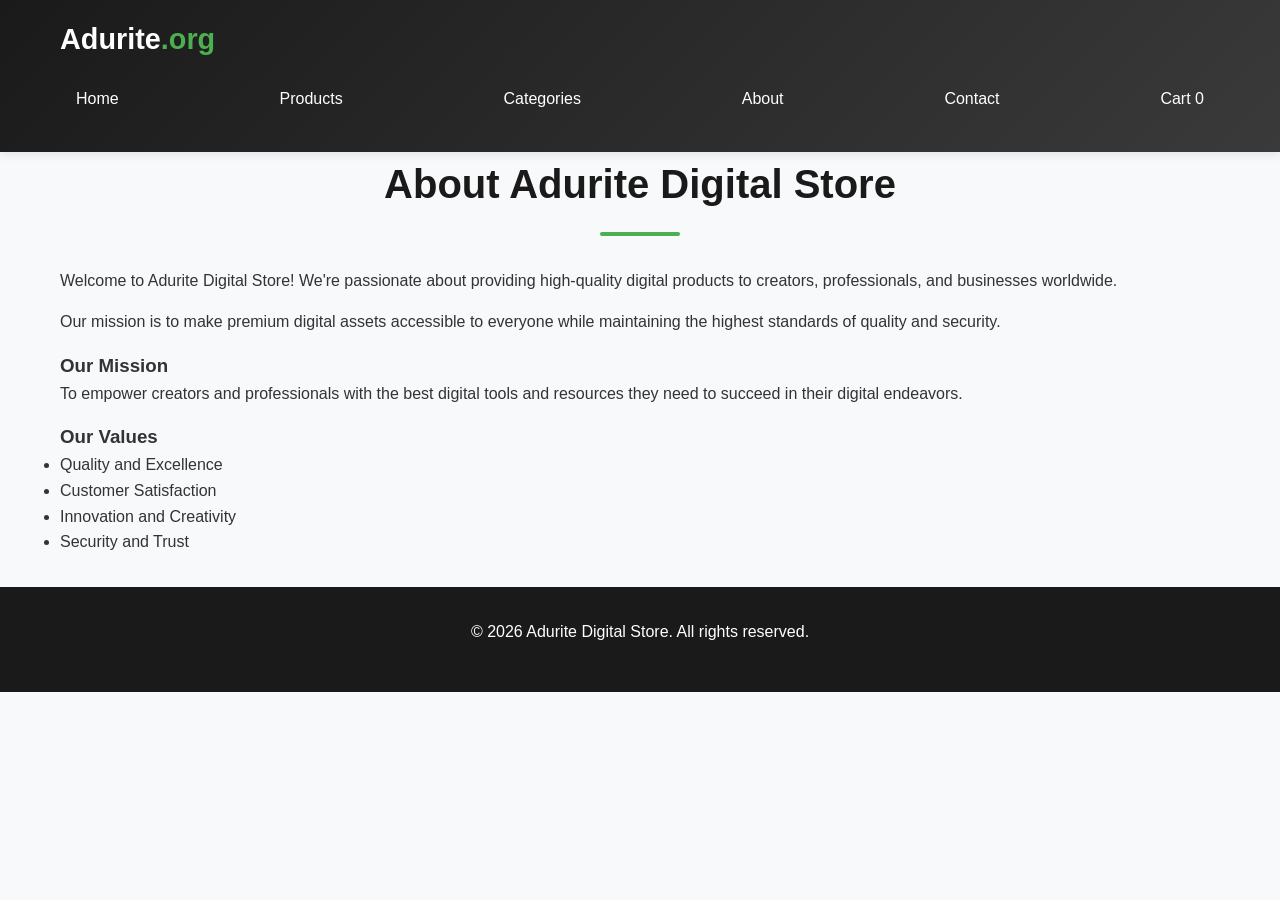
==== about.html @ ef6977ff "Add files via upload" ====
<!DOCTYPE html>
<html lang="en">
<head>
    <meta charset="UTF-8">
    <meta name="viewport" content="width=device-width, initial-scale=1.0">
    <title>About Adurite - Digital Products</title>
    <link rel="stylesheet" href="styles/style.css">
</head>
<body>
    <header class="header">
        <div class="container">
            <div class="logo">
                <h1>Adurite<span>.org</span></h1>
            </div>
            <nav class="nav">
                <a href="index.html">Home</a>
                <a href="index.html#products">Products</a>
                <a href="index.html#categories">Categories</a>
                <a href="about.html">About</a>
                <a href="contact.html">Contact</a>
                <a href="#cart" class="cart-link">
                    <span>Cart</span>
                    <span class="cart-count">0</span>
                </a>
            </nav>
        </div>
    </header>

    <main>
        <section class="about-section">
            <div class="container">
                <h2 class="section-title">About Adurite Digital Store</h2>
                <div class="about-content">
                    <p>Welcome to Adurite Digital Store! We're passionate about providing high-quality digital products to creators, professionals, and businesses worldwide.</p>
                    <p>Our mission is to make premium digital assets accessible to everyone while maintaining the highest standards of quality and security.</p>
                    <div class="mission">
                        <h3>Our Mission</h3>
                        <p>To empower creators and professionals with the best digital tools and resources they need to succeed in their digital endeavors.</p>
                    </div>
                    <div class="values">
                        <h3>Our Values</h3>
                        <ul>
                            <li>Quality and Excellence</li>
                            <li>Customer Satisfaction</li>
                            <li>Innovation and Creativity</li>
                            <li>Security and Trust</li>
                        </ul>
                    </div>
                </div>
            </div>
        </section>
    </main>

    <footer class="footer">
        <div class="container">
            <p>&copy; 2026 Adurite Digital Store. All rights reserved.</p>
        </footer>
    </footer>
</body>
</html>
---- styles/style.css ----
* {
    margin: 0;
    padding: 0;
    box-sizing: border-box;
}

body {
    font-family: 'Segoe UI', Tahoma, Geneva, Verdana, sans-serif;
    line-height: 1.6;
    color: #333;
    background-color: #f8f9fa;
}

.container {
    max-width: 1200px;
    margin: 0 auto;
    padding: 0 20px;
}

/* Header Styles */
.header {
    background: linear-gradient(135deg, #1a1a1a 0%, #3a3a3a 100%);
    color: white;
    padding: 1rem 0;
    position: sticky;
    top: 0;
    z-index: 100;
    box-shadow: 0 2px 10px rgba(0,0,0,0.1);
}

.header .logo h1 {
    font-size: 1.8rem;
    margin-bottom: 0;
}

.header .logo h1 span {
    color: #4CAF50;
}

.header .nav {
    display: flex;
    justify-content: space-between;
    align-items: center;
    padding: 1rem 0;
}

.nav a {
    color: white;
    text-decoration: none;
    padding: 0.5rem 1rem;
    border-radius: 4px;
    transition: background-color 0.3s;
    position: relative;
}

.nav a:hover {
    background-color: rgba(255,255,255,0.1);
}

/* Hero Section */
.hero {
    background: linear-gradient(135deg, #667eea 0%, #764ba2 100%);
    color: white;
    text-align: center;
    padding: 5rem 0;
    margin-bottom: 2rem;
    border-radius: 0 0 20px 20px;
    position: relative;
    overflow: hidden;
}

.hero::before {
    content: "";
    position: absolute;
    top: 0;
    left: 0;
    right: 0;
    bottom: 0;
    background: url('data:image/svg+xml;utf8,<svg xmlns="http://www.w3.org/2000/svg" viewBox="0 0 100 100"><circle cx="20" cy="20" r="3" fill="rgba(255,255,255,0.2)"/><circle cx="50" cy="50" r="2" fill="rgba(255,255,255,0.2)"/><circle cx="80" cy="80" r="4" fill="rgba(255,255,255,0.2)"/></svg>');
    background-size: cover;
    opacity: 0.3;
}

.hero h2 {
    font-size: 2.8rem;
    margin-bottom: 1rem;
    text-shadow: 2px 2px 4px rgba(0,0,0,0.3);
}

.hero p {
    font-size: 1.4rem;
    margin-bottom: 2rem;
    text-shadow: 1px 1px 2px rgba(0,0,0,0.3);
}

/* Features Section */
.features-section {
    padding: 3rem 0;
    background: #ffffff;
}

.features-grid {
    display: grid;
    grid-template-columns: repeat(auto-fit, minmax(300px, 1fr));
    gap: 2rem;
}

.feature-card {
    background: #f8f9fa;
    padding: 2rem;
    border-radius: 10px;
    text-align: center;
    box-shadow: 0 5px 15px rgba(0,0,0,0.05);
    transition: transform 0.3s;
}

.feature-card:hover {
    transform: translateY(-10px);
}

.feature-card h3 {
    color: #1a1a1a;
    margin-bottom: 1rem;
}

/* Products Section */
.products-section {
    padding: 3rem 0;
    background: #ffffff;
}

.section-title {
    text-align: center;
    margin-bottom: 2rem;
    font-size: 2.5rem;
    color: #1a1a1a;
    position: relative;
}

.section-title::after {
    content: "";
    display: block;
    width: 80px;
    height: 4px;
    background: #4CAF50;
    margin: 1rem auto;
    border-radius: 2px;
}

/* Categories Section */
.categories-section {
    padding: 3rem 0;
    background: #f0f0f0;
    border-radius: 20px;
    margin: 2rem 0;
}

.category-grid {
    display: grid;
    grid-template-columns: repeat(auto-fit, minmax(250px, 1fr));
    gap: 1.5rem;
}

.category-card {
    background: white;
    padding: 2rem;
    border-radius: 10px;
    text-align: center;
    box-shadow: 0 5px 15px rgba(0,0,0,0.05);
    transition: transform 0.3s;
    border: 2px solid #e0e0e0;
}

.category-card:hover {
    transform: translateY(-5px);
    border-color: #4CAF50;
}

.category-card h3 {
    margin-bottom: 1rem;
    color: #1a1a1a;
}

/* Footer */
.footer {
    background: #1a1a1a;
    color: white;
    text-align: center;
    padding: 2rem 0;
    margin-top: 2rem;
}

.footer-links {
    margin-top: 1rem;
}

.footer-links a {
    color: white;
    margin: 0 1rem;
    text-decoration: none;
}

.footer-links a:hover {
    color: #4CAF50;
}

/* Responsive Design */
@media (max-width: 768px) {
    .header .nav {
        flex-direction: column;
        gap: 1rem;
    }
    
    .hero h2 {
        font-size: 2rem;
    }
    
    .hero p {
        font-size: 1.2rem;
    }
    
    .section-title {
        font-size: 2rem;
    }
    
    .features-grid {
        grid-template-columns: 1fr;
    }
}

/* Animation */
@keyframes fadeIn {
    from { opacity: 0; transform: translateY(20px); }
    to { opacity: 1; transform: translateY(0); }
}

.product-card {
    animation: fadeIn 0.5s ease-out;
}

/* Button Styles */
.btn {
    display: inline-block;
    padding: 0.8rem 1.5rem;
    border-radius: 5px;
    text-decoration: none;
    font-weight: bold;
    transition: all 0.3s;
    border: none;
    cursor: pointer;
    font-size: 1rem;
}

.primary-btn {
    background: #4CAF50;
    color: white;
    border: 2px solid #4CAF50;
}

.primary-btn:hover {
    background: #45a049;
    transform: translateY(-2px);
    box-shadow: 0 5px 15px rgba(0,0,0,0.2);
}

/* Additional Styles */
h1, h2, h3, h4 {
    font-weight: 700;
}

p {
    margin-bottom: 1rem;
}

img {
    max-width: 100%;
    height: auto;
}
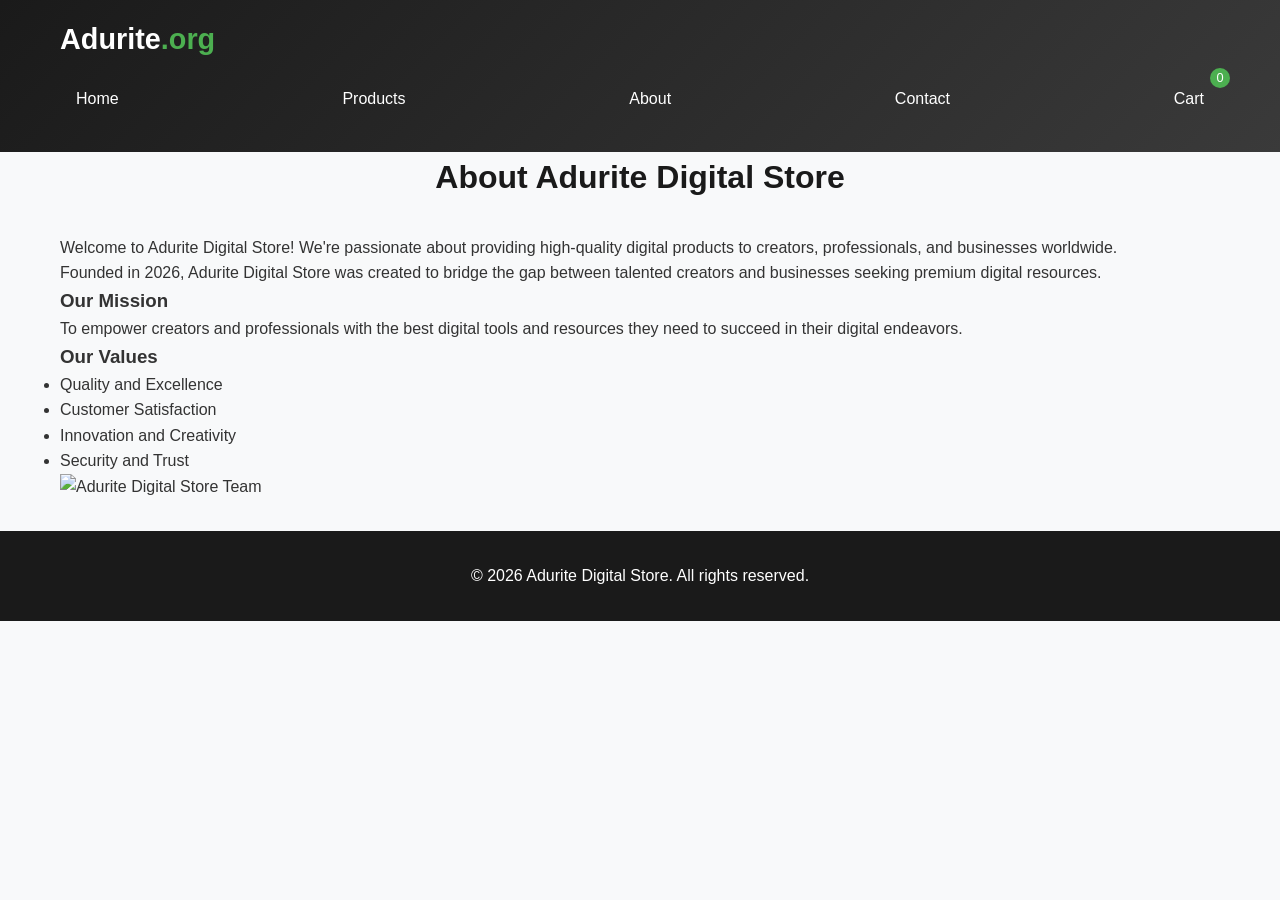
==== commit d4fd2ff2: "Revise About section with new details and values Updated the About section with new content, includi" ====
--- a/about.html
+++ b/about.html
@@ -14,11 +14,10 @@
             </div>
             <nav class="nav">
                 <a href="index.html">Home</a>
-                <a href="index.html#products">Products</a>
-                <a href="index.html#categories">Categories</a>
+                <a href="products.html">Products</a>
                 <a href="about.html">About</a>
                 <a href="contact.html">Contact</a>
-                <a href="#cart" class="cart-link">
+                <a href="cart.html" class="cart-link">
                     <span>Cart</span>
                     <span class="cart-count">0</span>
                 </a>
@@ -31,20 +30,25 @@
             <div class="container">
                 <h2 class="section-title">About Adurite Digital Store</h2>
                 <div class="about-content">
-                    <p>Welcome to Adurite Digital Store! We're passionate about providing high-quality digital products to creators, professionals, and businesses worldwide.</p>
-                    <p>Our mission is to make premium digital assets accessible to everyone while maintaining the highest standards of quality and security.</p>
-                    <div class="mission">
-                        <h3>Our Mission</h3>
-                        <p>To empower creators and professionals with the best digital tools and resources they need to succeed in their digital endeavors.</p>
+                    <div class="about-text">
+                        <p>Welcome to Adurite Digital Store! We're passionate about providing high-quality digital products to creators, professionals, and businesses worldwide.</p>
+                        <p>Founded in 2026, Adurite Digital Store was created to bridge the gap between talented creators and businesses seeking premium digital resources.</p>
+                        <div class="mission">
+                            <h3>Our Mission</h3>
+                            <p>To empower creators and professionals with the best digital tools and resources they need to succeed in their digital endeavors.</p>
+                        </div>
+                        <div class="values">
+                            <h3>Our Values</h3>
+                            <ul>
+                                <li>Quality and Excellence</li>
+                                <li>Customer Satisfaction</li>
+                                <li>Innovation and Creativity</li>
+                                <li>Security and Trust</li>
+                            </ul>
+                        </div>
                     </div>
-                    <div class="values">
-                        <h3>Our Values</h3>
-                        <ul>
-                            <li>Quality and Excellence</li>
-                            <li>Customer Satisfaction</li>
-                            <li>Innovation and Creativity</li>
-                            <li>Security and Trust</li>
-                        </ul>
+                    <div class="about-image">
+                        <img src="assets/images/placeholder.jpg" alt="Adurite Digital Store Team">
                     </div>
                 </div>
             </div>
@@ -57,4 +61,4 @@
         </footer>
     </footer>
 </body>
-</html>+</html>
--- a/styles/style.css
+++ b/styles/style.css
@@ -1,3 +1,6 @@
+/* Remove the problematic footer links that point to # */
+/* Instead, use proper anchors in your HTML */
+
 * {
     margin: 0;
     padding: 0;
@@ -17,7 +20,6 @@
     padding: 0 20px;
 }
 
-/* Header Styles */
 .header {
     background: linear-gradient(135deg, #1a1a1a 0%, #3a3a3a 100%);
     color: white;
@@ -25,7 +27,6 @@
     position: sticky;
     top: 0;
     z-index: 100;
-    box-shadow: 0 2px 10px rgba(0,0,0,0.1);
 }
 
 .header .logo h1 {
@@ -50,195 +51,50 @@
     padding: 0.5rem 1rem;
     border-radius: 4px;
     transition: background-color 0.3s;
-    position: relative;
 }
 
 .nav a:hover {
     background-color: rgba(255,255,255,0.1);
 }
 
-/* Hero Section */
+.cart-link {
+    position: relative;
+}
+
+.cart-count {
+    position: absolute;
+    top: -10px;
+    right: -10px;
+    background: #4CAF50;
+    color: white;
+    border-radius: 50%;
+    width: 20px;
+    height: 20px;
+    display: flex;
+    align-items: center;
+    justify-content: center;
+    font-size: 0.8rem;
+}
+
 .hero {
     background: linear-gradient(135deg, #667eea 0%, #764ba2 100%);
     color: white;
     text-align: center;
-    padding: 5rem 0;
+    padding: 4rem 0;
     margin-bottom: 2rem;
     border-radius: 0 0 20px 20px;
-    position: relative;
-    overflow: hidden;
-}
-
-.hero::before {
-    content: "";
-    position: absolute;
-    top: 0;
-    left: 0;
-    right: 0;
-    bottom: 0;
-    background: url('data:image/svg+xml;utf8,<svg xmlns="http://www.w3.org/2000/svg" viewBox="0 0 100 100"><circle cx="20" cy="20" r="3" fill="rgba(255,255,255,0.2)"/><circle cx="50" cy="50" r="2" fill="rgba(255,255,255,0.2)"/><circle cx="80" cy="80" r="4" fill="rgba(255,255,255,0.2)"/></svg>');
-    background-size: cover;
-    opacity: 0.3;
 }
 
 .hero h2 {
-    font-size: 2.8rem;
+    font-size: 2.5rem;
     margin-bottom: 1rem;
-    text-shadow: 2px 2px 4px rgba(0,0,0,0.3);
 }
 
 .hero p {
-    font-size: 1.4rem;
+    font-size: 1.2rem;
     margin-bottom: 2rem;
-    text-shadow: 1px 1px 2px rgba(0,0,0,0.3);
-}
-
-/* Features Section */
-.features-section {
-    padding: 3rem 0;
-    background: #ffffff;
-}
-
-.features-grid {
-    display: grid;
-    grid-template-columns: repeat(auto-fit, minmax(300px, 1fr));
-    gap: 2rem;
-}
-
-.feature-card {
-    background: #f8f9fa;
-    padding: 2rem;
-    border-radius: 10px;
-    text-align: center;
-    box-shadow: 0 5px 15px rgba(0,0,0,0.05);
-    transition: transform 0.3s;
-}
-
-.feature-card:hover {
-    transform: translateY(-10px);
-}
-
-.feature-card h3 {
-    color: #1a1a1a;
-    margin-bottom: 1rem;
-}
-
-/* Products Section */
-.products-section {
-    padding: 3rem 0;
-    background: #ffffff;
-}
-
-.section-title {
-    text-align: center;
-    margin-bottom: 2rem;
-    font-size: 2.5rem;
-    color: #1a1a1a;
-    position: relative;
-}
-
-.section-title::after {
-    content: "";
-    display: block;
-    width: 80px;
-    height: 4px;
-    background: #4CAF50;
-    margin: 1rem auto;
-    border-radius: 2px;
-}
-
-/* Categories Section */
-.categories-section {
-    padding: 3rem 0;
-    background: #f0f0f0;
-    border-radius: 20px;
-    margin: 2rem 0;
-}
-
-.category-grid {
-    display: grid;
-    grid-template-columns: repeat(auto-fit, minmax(250px, 1fr));
-    gap: 1.5rem;
-}
-
-.category-card {
-    background: white;
-    padding: 2rem;
-    border-radius: 10px;
-    text-align: center;
-    box-shadow: 0 5px 15px rgba(0,0,0,0.05);
-    transition: transform 0.3s;
-    border: 2px solid #e0e0e0;
-}
-
-.category-card:hover {
-    transform: translateY(-5px);
-    border-color: #4CAF50;
-}
-
-.category-card h3 {
-    margin-bottom: 1rem;
-    color: #1a1a1a;
-}
-
-/* Footer */
-.footer {
-    background: #1a1a1a;
-    color: white;
-    text-align: center;
-    padding: 2rem 0;
-    margin-top: 2rem;
-}
-
-.footer-links {
-    margin-top: 1rem;
-}
-
-.footer-links a {
-    color: white;
-    margin: 0 1rem;
-    text-decoration: none;
-}
-
-.footer-links a:hover {
-    color: #4CAF50;
-}
-
-/* Responsive Design */
-@media (max-width: 768px) {
-    .header .nav {
-        flex-direction: column;
-        gap: 1rem;
-    }
-    
-    .hero h2 {
-        font-size: 2rem;
-    }
-    
-    .hero p {
-        font-size: 1.2rem;
-    }
-    
-    .section-title {
-        font-size: 2rem;
-    }
-    
-    .features-grid {
-        grid-template-columns: 1fr;
-    }
-}
-
-/* Animation */
-@keyframes fadeIn {
-    from { opacity: 0; transform: translateY(20px); }
-    to { opacity: 1; transform: translateY(0); }
-}
-
-.product-card {
-    animation: fadeIn 0.5s ease-out;
-}
-
-/* Button Styles */
+}
+
 .btn {
     display: inline-block;
     padding: 0.8rem 1.5rem;
@@ -248,13 +104,11 @@
     transition: all 0.3s;
     border: none;
     cursor: pointer;
-    font-size: 1rem;
 }
 
 .primary-btn {
     background: #4CAF50;
     color: white;
-    border: 2px solid #4CAF50;
 }
 
 .primary-btn:hover {
@@ -263,16 +117,129 @@
     box-shadow: 0 5px 15px rgba(0,0,0,0.2);
 }
 
-/* Additional Styles */
-h1, h2, h3, h4 {
-    font-weight: 700;
-}
-
-p {
+.products-section {
+    padding: 2rem 0;
+}
+
+.section-title {
+    text-align: center;
+    margin-bottom: 2rem;
+    font-size: 2rem;
+    color: #1a1a1a;
+}
+
+.product-grid {
+    display: grid;
+    grid-template-columns: repeat(auto-fill, minmax(300px, 1fr));
+    gap: 2rem;
+}
+
+.product-card {
+    background: white;
+    border-radius: 10px;
+    padding: 1.5rem;
+    box-shadow: 0 5px 15px rgba(0,0,0,0.1);
+    transition: transform 0.3s, box-shadow 0.3s;
+    text-align: center;
+}
+
+.product-card:hover {
+    transform: translateY(-10px);
+    box-shadow: 0 15px 30px rgba(0,0,0,0.15);
+}
+
+.product-card img {
+    width: 100%;
+    height: 200px;
+    object-fit: cover;
+    border-radius: 8px;
     margin-bottom: 1rem;
 }
 
-img {
-    max-width: 100%;
-    height: auto;
-}
+.product-card h3 {
+    margin-bottom: 0.5rem;
+    color: #1a1a1a;
+}
+
+.product-card .price {
+    font-weight: bold;
+    color: #4CAF50;
+    font-size: 1.2rem;
+    margin-bottom: 1rem;
+}
+
+.categories-section {
+    padding: 2rem 0;
+    background: #e9ecef;
+    border-radius: 20px;
+    margin: 2rem 0;
+}
+
+.category-grid {
+    display: grid;
+    grid-template-columns: repeat(auto-fill, minmax(250px, 1fr));
+    gap: 1.5rem;
+}
+
+.category-card {
+    background: white;
+    padding: 1.5rem;
+    border-radius: 10px;
+    text-align: center;
+    box-shadow: 0 5px 15px rgba(0,0,0,0.05);
+    transition: transform 0.3s;
+}
+
+.category-card:hover {
+    transform: translateY(-5px);
+}
+
+.category-card h3 {
+    margin-bottom: 0.5rem;
+    color: #1a1a1a;
+}
+
+.footer {
+    background: #1a1a1a;
+    color: white;
+    text-align: center;
+    padding: 2rem 0;
+    margin-top: 2rem;
+}
+
+.footer-links {
+    margin-top: 1rem;
+}
+
+.footer-links a {
+    color: white;
+    margin: 0 1rem;
+    text-decoration: none;
+}
+
+.footer-links a:hover {
+    color: #4CAF50;
+}
+
+@media (max-width: 768px) {
+    .header .nav {
+        flex-direction: column;
+        gap: 1rem;
+    }
+    
+    .hero h2 {
+        font-size: 1.8rem;
+    }
+    
+    .hero p {
+        font-size: 1rem;
+    }
+    
+    .product-grid {
+        grid-template-columns: 1fr;
+    }
+    
+    .category-grid {
+        grid-template-columns: 1fr;
+    }
+}
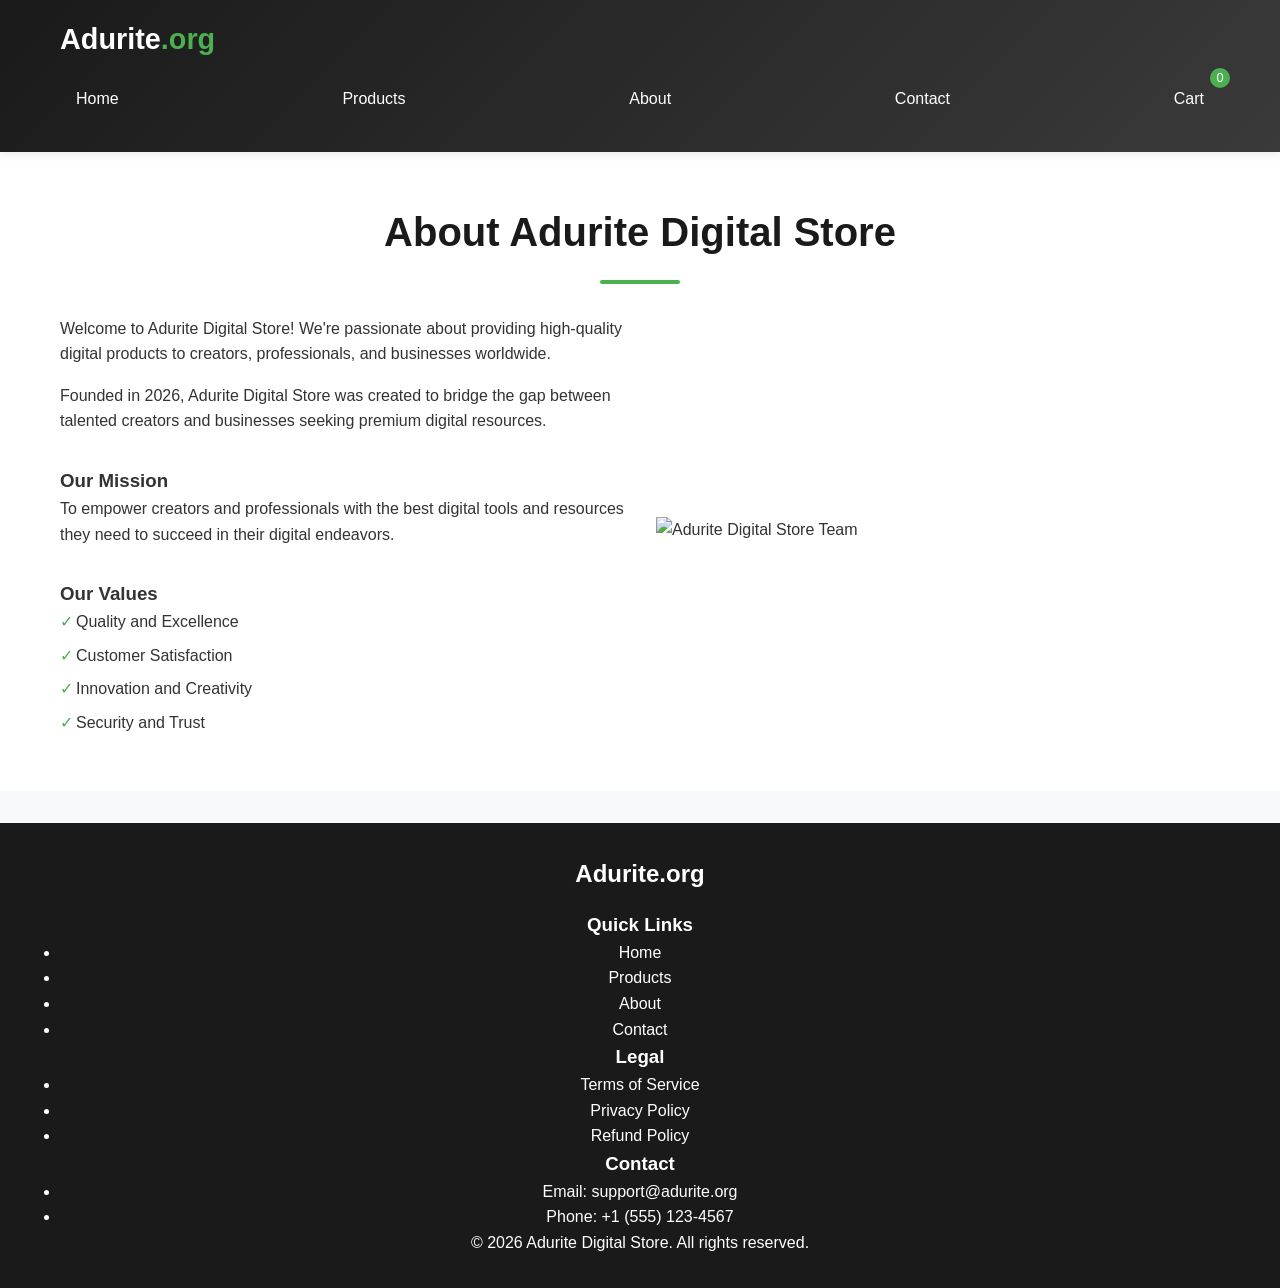
==== commit 96f704f1: "Revamp footer with new links and contact info" ====
--- a/about.html
+++ b/about.html
@@ -57,8 +57,41 @@
 
     <footer class="footer">
         <div class="container">
-            <p>&copy; 2026 Adurite Digital Store. All rights reserved.</p>
-        </footer>
+            <div class="footer-content">
+                <div class="footer-logo">
+                    <h2>Adurite<span>.org</span></h2>
+                </div>
+                <div class="footer-links">
+                    <div class="footer-column">
+                        <h3>Quick Links</h3>
+                        <ul>
+                            <li><a href="index.html">Home</a></li>
+                            <li><a href="products.html">Products</a></li>
+                            <li><a href="about.html">About</a></li>
+                            <li><a href="contact.html">Contact</a></li>
+                        </ul>
+                    </div>
+                    <div class="footer-column">
+                        <h3>Legal</h3>
+                        <ul>
+                            <li><a href="#">Terms of Service</a></li>
+                            <li><a href="#">Privacy Policy</a></li>
+                            <li><a href="#">Refund Policy</a></li>
+                        </ul>
+                    </div>
+                    <div class="footer-column">
+                        <h3>Contact</h3>
+                        <ul>
+                            <li>Email: support@adurite.org</li>
+                            <li>Phone: +1 (555) 123-4567</li>
+                        </ul>
+                    </div>
+                </div>
+                <div class="footer-bottom">
+                    <p>&copy; 2026 Adurite Digital Store. All rights reserved.</p>
+                </div>
+            </div>
+        </div>
     </footer>
 </body>
 </html>
--- a/styles/style.css
+++ b/styles/style.css
@@ -1,6 +1,3 @@
-/* Remove the problematic footer links that point to # */
-/* Instead, use proper anchors in your HTML */
-
 * {
     margin: 0;
     padding: 0;
@@ -20,6 +17,7 @@
     padding: 0 20px;
 }
 
+/* Header Styles */
 .header {
     background: linear-gradient(135deg, #1a1a1a 0%, #3a3a3a 100%);
     color: white;
@@ -27,6 +25,7 @@
     position: sticky;
     top: 0;
     z-index: 100;
+    box-shadow: 0 2px 10px rgba(0,0,0,0.1);
 }
 
 .header .logo h1 {
@@ -76,25 +75,260 @@
     font-size: 0.8rem;
 }
 
+/* Hero Section */
 .hero {
     background: linear-gradient(135deg, #667eea 0%, #764ba2 100%);
     color: white;
     text-align: center;
-    padding: 4rem 0;
+    padding: 5rem 0;
     margin-bottom: 2rem;
     border-radius: 0 0 20px 20px;
+    position: relative;
+    overflow: hidden;
+}
+
+.hero::before {
+    content: "";
+    position: absolute;
+    top: 0;
+    left: 0;
+    right: 0;
+    bottom: 0;
+    background: url('data:image/svg+xml;utf8,<svg xmlns="http://www.w3.org/2000/svg" viewBox="0 0 100 100"><circle cx="20" cy="20" r="3" fill="rgba(255,255,255,0.2)"/><circle cx="50" cy="50" r="2" fill="rgba(255,255,255,0.2)"/><circle cx="80" cy="80" r="4" fill="rgba(255,255,255,0.2)"/></svg>');
+    background-size: cover;
+    opacity: 0.3;
 }
 
 .hero h2 {
+    font-size: 2.8rem;
+    margin-bottom: 1rem;
+    text-shadow: 2px 2px 4px rgba(0,0,0,0.3);
+}
+
+.hero p {
+    font-size: 1.4rem;
+    margin-bottom: 2rem;
+    text-shadow: 1px 1px 2px rgba(0,0,0,0.3);
+}
+
+/* Features Section */
+.features-section {
+    padding: 3rem 0;
+    background: #ffffff;
+}
+
+.features-grid {
+    display: grid;
+    grid-template-columns: repeat(auto-fit, minmax(300px, 1fr));
+    gap: 2rem;
+}
+
+.feature-card {
+    background: #f8f9fa;
+    padding: 2rem;
+    border-radius: 10px;
+    text-align: center;
+    box-shadow: 0 5px 15px rgba(0,0,0,0.05);
+    transition: transform 0.3s;
+}
+
+.feature-card:hover {
+    transform: translateY(-10px);
+}
+
+.feature-card h3 {
+    color: #1a1a1a;
+    margin-bottom: 1rem;
+}
+
+/* Products Section */
+.products-section {
+    padding: 3rem 0;
+    background: #ffffff;
+}
+
+.section-title {
+    text-align: center;
+    margin-bottom: 2rem;
     font-size: 2.5rem;
-    margin-bottom: 1rem;
-}
-
-.hero p {
+    color: #1a1a1a;
+    position: relative;
+}
+
+.section-title::after {
+    content: "";
+    display: block;
+    width: 80px;
+    height: 4px;
+    background: #4CAF50;
+    margin: 1rem auto;
+    border-radius: 2px;
+}
+
+/* Categories Section */
+.categories-section {
+    padding: 3rem 0;
+    background: #f0f0f0;
+    border-radius: 20px;
+    margin: 2rem 0;
+}
+
+.category-grid {
+    display: grid;
+    grid-template-columns: repeat(auto-fit, minmax(250px, 1fr));
+    gap: 1.5rem;
+}
+
+.category-card {
+    background: white;
+    padding: 2rem;
+    border-radius: 10px;
+    text-align: center;
+    box-shadow: 0 5px 15px rgba(0,0,0,0.05);
+    transition: transform 0.3s;
+    border: 2px solid #e0e0e0;
+}
+
+.category-card:hover {
+    transform: translateY(-5px);
+    border-color: #4CAF50;
+}
+
+.category-card h3 {
+    margin-bottom: 1rem;
+    color: #1a1a1a;
+}
+
+/* About Section */
+.about-section {
+    padding: 3rem 0;
+    background: #ffffff;
+}
+
+.about-content {
+    display: grid;
+    grid-template-columns: 1fr 1fr;
+    gap: 2rem;
+    align-items: center;
+}
+
+.about-text p {
+    margin-bottom: 1rem;
+}
+
+.mission {
+    margin: 2rem 0;
+}
+
+.values ul {
+    list-style-type: none;
+    padding-left: 0;
+}
+
+.values li {
+    margin-bottom: 0.5rem;
+    padding-left: 1rem;
+    position: relative;
+}
+
+.values li::before {
+    content: "✓";
+    color: #4CAF50;
+    position: absolute;
+    left: 0;
+}
+
+/* Contact Section */
+.contact-section {
+    padding: 3rem 0;
+    background: #ffffff;
+}
+
+.contact-content {
+    display: grid;
+    grid-template-columns: 1fr 1fr;
+    gap: 2rem;
+}
+
+.contact-info h3 {
+    margin-bottom: 1rem;
+    color: #1a1a1a;
+}
+
+.contact-details p {
+    margin-bottom: 0.5rem;
+}
+
+.contact-form {
+    display: flex;
+    flex-direction: column;
+}
+
+.form-group {
+    margin-bottom: 1rem;
+}
+
+.form-group label {
+    display: block;
+    margin-bottom: 0.5rem;
+    font-weight: bold;
+}
+
+.form-group input,
+.form-group textarea {
+    width: 100%;
+    padding: 0.8rem;
+    border: 1px solid #ddd;
+    border-radius: 4px;
+    font-size: 1rem;
+}
+
+/* Cart Section */
+.cart-section {
+    padding: 3rem 0;
+    background: #ffffff;
+}
+
+.cart-content {
+    display: grid;
+    grid-template-columns: 2fr 1fr;
+    gap: 2rem;
+}
+
+.cart-items {
+    background: #f8f9fa;
+    padding: 2rem;
+    border-radius: 10px;
+}
+
+.cart-items .empty-cart {
+    text-align: center;
+    padding: 2rem;
+    color: #666;
+}
+
+.cart-summary {
+    background: #f8f9fa;
+    padding: 2rem;
+    border-radius: 10px;
+    height: fit-content;
+}
+
+.summary-item {
+    display: flex;
+    justify-content: space-between;
+    margin-bottom: 1rem;
+}
+
+.summary-item.total {
+    font-weight: bold;
     font-size: 1.2rem;
-    margin-bottom: 2rem;
-}
-
+    border-top: 1px solid #ddd;
+    padding-top: 1rem;
+    margin-top: 1rem;
+}
+
+/* Buttons */
 .btn {
     display: inline-block;
     padding: 0.8rem 1.5rem;
@@ -104,11 +338,13 @@
     transition: all 0.3s;
     border: none;
     cursor: pointer;
+    font-size: 1rem;
 }
 
 .primary-btn {
     background: #4CAF50;
     color: white;
+    border: 2px solid #4CAF50;
 }
 
 .primary-btn:hover {
@@ -117,17 +353,66 @@
     box-shadow: 0 5px 15px rgba(0,0,0,0.2);
 }
 
-.products-section {
-    padding: 2rem 0;
-}
-
-.section-title {
+/* Responsive Design */
+@media (max-width: 768px) {
+    .header .nav {
+        flex-direction: column;
+        gap: 1rem;
+    }
+    
+    .hero h2 {
+        font-size: 2rem;
+    }
+    
+    .hero p {
+        font-size: 1.2rem;
+    }
+    
+    .section-title {
+        font-size: 2rem;
+    }
+    
+    .about-content,
+    .contact-content {
+        grid-template-columns: 1fr;
+        gap: 1rem;
+    }
+    
+    .cart-content {
+        grid-template-columns: 1fr;
+        gap: 1rem;
+    }
+    
+    .features-grid,
+    .product-grid,
+    .category-grid {
+        grid-template-columns: 1fr;
+    }
+}
+
+/* Filter Buttons */
+.filters {
     text-align: center;
     margin-bottom: 2rem;
-    font-size: 2rem;
-    color: #1a1a1a;
-}
-
+}
+
+.filter-btn {
+    background: #e0e0e0;
+    border: none;
+    padding: 0.5rem 1rem;
+    margin: 0 0.5rem;
+    border-radius: 5px;
+    cursor: pointer;
+    transition: all 0.3s;
+}
+
+.filter-btn.active,
+.filter-btn:hover {
+    background: #4CAF50;
+    color: white;
+}
+
+/* Product Grid */
 .product-grid {
     display: grid;
     grid-template-columns: repeat(auto-fill, minmax(300px, 1fr));
@@ -168,37 +453,7 @@
     margin-bottom: 1rem;
 }
 
-.categories-section {
-    padding: 2rem 0;
-    background: #e9ecef;
-    border-radius: 20px;
-    margin: 2rem 0;
-}
-
-.category-grid {
-    display: grid;
-    grid-template-columns: repeat(auto-fill, minmax(250px, 1fr));
-    gap: 1.5rem;
-}
-
-.category-card {
-    background: white;
-    padding: 1.5rem;
-    border-radius: 10px;
-    text-align: center;
-    box-shadow: 0 5px 15px rgba(0,0,0,0.05);
-    transition: transform 0.3s;
-}
-
-.category-card:hover {
-    transform: translateY(-5px);
-}
-
-.category-card h3 {
-    margin-bottom: 0.5rem;
-    color: #1a1a1a;
-}
-
+/* Footer */
 .footer {
     background: #1a1a1a;
     color: white;
@@ -220,26 +475,3 @@
 .footer-links a:hover {
     color: #4CAF50;
 }
-
-@media (max-width: 768px) {
-    .header .nav {
-        flex-direction: column;
-        gap: 1rem;
-    }
-    
-    .hero h2 {
-        font-size: 1.8rem;
-    }
-    
-    .hero p {
-        font-size: 1rem;
-    }
-    
-    .product-grid {
-        grid-template-columns: 1fr;
-    }
-    
-    .category-grid {
-        grid-template-columns: 1fr;
-    }
-}
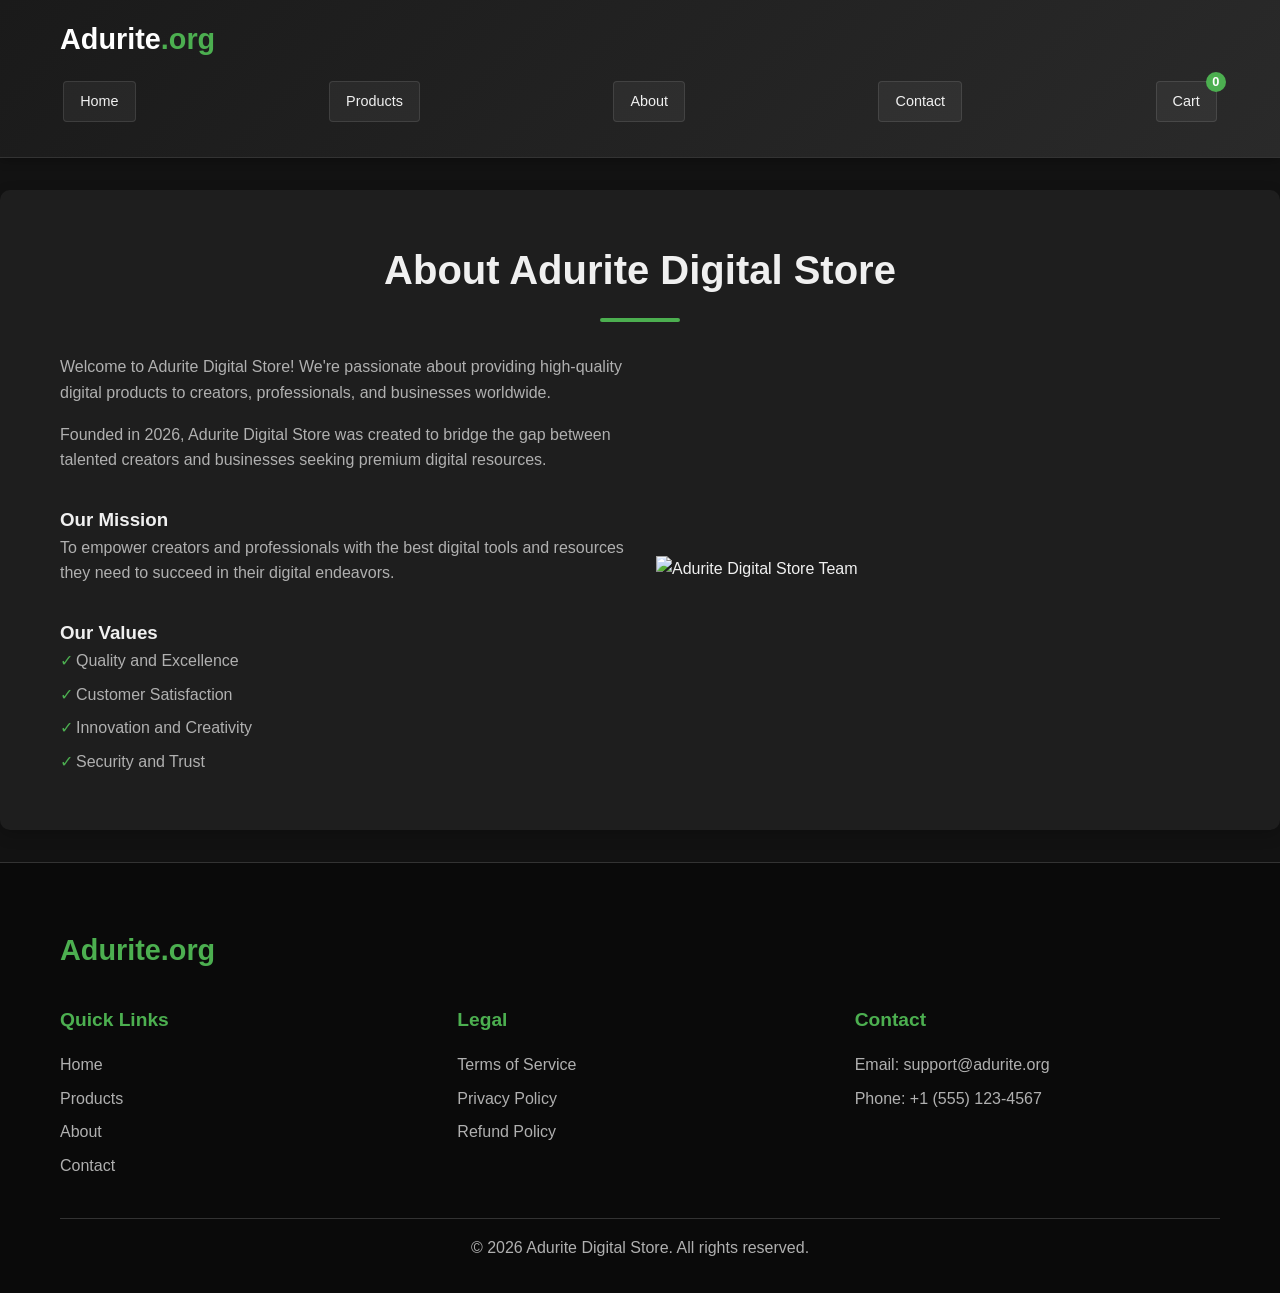
==== commit 34d77796: "Update legal links to point to correct pages" ====
--- a/about.html
+++ b/about.html
@@ -74,9 +74,9 @@
                     <div class="footer-column">
                         <h3>Legal</h3>
                         <ul>
-                            <li><a href="#">Terms of Service</a></li>
-                            <li><a href="#">Privacy Policy</a></li>
-                            <li><a href="#">Refund Policy</a></li>
+                            <li><a href="terms.html">Terms of Service</a></li>
+                            <li><a href="privacy.html">Privacy Policy</a></li>
+                            <li><a href="refund.html">Refund Policy</a></li>
                         </ul>
                     </div>
                     <div class="footer-column">
--- a/styles/style.css
+++ b/styles/style.css
@@ -1,3 +1,22 @@
+/* Modern Dark Theme with Advanced Features */
+
+/* Base Styles */
+:root {
+    --primary-color: #4CAF50;
+    --primary-dark: #45a049;
+    --secondary-color: #2196F3;
+    --accent-color: #FF9800;
+    --dark-bg: #121212;
+    --darker-bg: #0a0a0a;
+    --card-bg: #1e1e1e;
+    --text-light: #f0f0f0;
+    --text-gray: #b0b0b0;
+    --border-color: #333;
+    --success-color: #4CAF50;
+    --warning-color: #FF9800;
+    --error-color: #F44336;
+}
+
 * {
     margin: 0;
     padding: 0;
@@ -7,8 +26,10 @@
 body {
     font-family: 'Segoe UI', Tahoma, Geneva, Verdana, sans-serif;
     line-height: 1.6;
-    color: #333;
-    background-color: #f8f9fa;
+    color: var(--text-light);
+    background-color: var(--dark-bg);
+    transition: background-color 0.3s;
+    min-height: 100vh;
 }
 
 .container {
@@ -19,13 +40,14 @@
 
 /* Header Styles */
 .header {
-    background: linear-gradient(135deg, #1a1a1a 0%, #3a3a3a 100%);
+    background: linear-gradient(135deg, #1a1a1a 0%, #2a2a2a 100%);
     color: white;
     padding: 1rem 0;
     position: sticky;
     top: 0;
     z-index: 100;
-    box-shadow: 0 2px 10px rgba(0,0,0,0.1);
+    box-shadow: 0 2px 10px rgba(0,0,0,0.3);
+    border-bottom: 1px solid var(--border-color);
 }
 
 .header .logo h1 {
@@ -34,7 +56,7 @@
 }
 
 .header .logo h1 span {
-    color: #4CAF50;
+    color: var(--primary-color);
 }
 
 .header .nav {
@@ -42,29 +64,45 @@
     justify-content: space-between;
     align-items: center;
     padding: 1rem 0;
+    flex-wrap: wrap;
+    gap: 0.5rem;
 }
 
 .nav a {
-    color: white;
+    color: var(--text-light);
     text-decoration: none;
     padding: 0.5rem 1rem;
     border-radius: 4px;
-    transition: background-color 0.3s;
+    transition: all 0.3s;
+    margin: 0.2rem;
+    background: rgba(255,255,255,0.05);
+    border: 1px solid rgba(255,255,255,0.1);
+    font-size: 0.9rem;
 }
 
 .nav a:hover {
-    background-color: rgba(255,255,255,0.1);
+    background: rgba(76, 175, 80, 0.2);
+    color: white;
+    transform: translateY(-2px);
+    border-color: var(--primary-color);
 }
 
 .cart-link {
     position: relative;
+    background: rgba(255,255,255,0.05);
+    border: 1px solid rgba(255,255,255,0.1);
+    border-radius: 4px;
+    padding: 0.5rem 1rem;
+    display: flex;
+    align-items: center;
+    gap: 0.5rem;
 }
 
 .cart-count {
     position: absolute;
     top: -10px;
     right: -10px;
-    background: #4CAF50;
+    background: var(--primary-color);
     color: white;
     border-radius: 50%;
     width: 20px;
@@ -73,6 +111,28 @@
     align-items: center;
     justify-content: center;
     font-size: 0.8rem;
+    font-weight: bold;
+}
+
+/* Search Bar */
+.search-container {
+    position: relative;
+    margin: 1rem 0;
+}
+
+#search-input {
+    width: 100%;
+    padding: 0.8rem 1rem;
+    border-radius: 5px;
+    border: 1px solid var(--border-color);
+    background: rgba(255,255,255,0.05);
+    color: var(--text-light);
+    font-size: 1rem;
+}
+
+#search-input:focus {
+    outline: none;
+    border-color: var(--primary-color);
 }
 
 /* Hero Section */
@@ -85,6 +145,7 @@
     border-radius: 0 0 20px 20px;
     position: relative;
     overflow: hidden;
+    box-shadow: 0 5px 20px rgba(0,0,0,0.3);
 }
 
 .hero::before {
@@ -114,7 +175,10 @@
 /* Features Section */
 .features-section {
     padding: 3rem 0;
-    background: #ffffff;
+    background: var(--card-bg);
+    border-radius: 10px;
+    margin: 2rem 0;
+    box-shadow: 0 5px 15px rgba(0,0,0,0.2);
 }
 
 .features-grid {
@@ -124,34 +188,45 @@
 }
 
 .feature-card {
-    background: #f8f9fa;
+    background: rgba(255,255,255,0.05);
     padding: 2rem;
     border-radius: 10px;
     text-align: center;
-    box-shadow: 0 5px 15px rgba(0,0,0,0.05);
-    transition: transform 0.3s;
+    box-shadow: 0 5px 15px rgba(0,0,0,0.1);
+    transition: all 0.3s;
+    border: 1px solid rgba(255,255,255,0.1);
 }
 
 .feature-card:hover {
     transform: translateY(-10px);
+    box-shadow: 0 15px 30px rgba(0,0,0,0.2);
+    background: rgba(76, 175, 80, 0.1);
 }
 
 .feature-card h3 {
-    color: #1a1a1a;
-    margin-bottom: 1rem;
+    color: var(--primary-color);
+    margin-bottom: 1rem;
+    font-size: 1.4rem;
+}
+
+.feature-card p {
+    color: var(--text-gray);
 }
 
 /* Products Section */
 .products-section {
     padding: 3rem 0;
-    background: #ffffff;
+    background: var(--darker-bg);
+    border-radius: 10px;
+    margin: 2rem 0;
+    box-shadow: 0 5px 15px rgba(0,0,0,0.2);
 }
 
 .section-title {
     text-align: center;
     margin-bottom: 2rem;
     font-size: 2.5rem;
-    color: #1a1a1a;
+    color: var(--text-light);
     position: relative;
 }
 
@@ -160,7 +235,7 @@
     display: block;
     width: 80px;
     height: 4px;
-    background: #4CAF50;
+    background: var(--primary-color);
     margin: 1rem auto;
     border-radius: 2px;
 }
@@ -168,9 +243,10 @@
 /* Categories Section */
 .categories-section {
     padding: 3rem 0;
-    background: #f0f0f0;
-    border-radius: 20px;
+    background: var(--card-bg);
+    border-radius: 10px;
     margin: 2rem 0;
+    box-shadow: 0 5px 15px rgba(0,0,0,0.2);
 }
 
 .category-grid {
@@ -180,29 +256,39 @@
 }
 
 .category-card {
-    background: white;
+    background: rgba(255,255,255,0.05);
     padding: 2rem;
     border-radius: 10px;
     text-align: center;
-    box-shadow: 0 5px 15px rgba(0,0,0,0.05);
-    transition: transform 0.3s;
-    border: 2px solid #e0e0e0;
+    box-shadow: 0 5px 15px rgba(0,0,0,0.1);
+    transition: all 0.3s;
+    border: 1px solid rgba(255,255,255,0.1);
+    backdrop-filter: blur(10px);
 }
 
 .category-card:hover {
     transform: translateY(-5px);
-    border-color: #4CAF50;
+    border-color: var(--primary-color);
+    background: rgba(76, 175, 80, 0.1);
 }
 
 .category-card h3 {
     margin-bottom: 1rem;
-    color: #1a1a1a;
+    color: var(--primary-color);
+    font-size: 1.4rem;
+}
+
+.category-card p {
+    color: var(--text-gray);
 }
 
 /* About Section */
 .about-section {
     padding: 3rem 0;
-    background: #ffffff;
+    background: var(--card-bg);
+    border-radius: 10px;
+    margin: 2rem 0;
+    box-shadow: 0 5px 15px rgba(0,0,0,0.2);
 }
 
 .about-content {
@@ -214,6 +300,7 @@
 
 .about-text p {
     margin-bottom: 1rem;
+    color: var(--text-gray);
 }
 
 .mission {
@@ -229,11 +316,12 @@
     margin-bottom: 0.5rem;
     padding-left: 1rem;
     position: relative;
+    color: var(--text-gray);
 }
 
 .values li::before {
     content: "✓";
-    color: #4CAF50;
+    color: var(--primary-color);
     position: absolute;
     left: 0;
 }
@@ -241,7 +329,10 @@
 /* Contact Section */
 .contact-section {
     padding: 3rem 0;
-    background: #ffffff;
+    background: var(--card-bg);
+    border-radius: 10px;
+    margin: 2rem 0;
+    box-shadow: 0 5px 15px rgba(0,0,0,0.2);
 }
 
 .contact-content {
@@ -252,11 +343,12 @@
 
 .contact-info h3 {
     margin-bottom: 1rem;
-    color: #1a1a1a;
+    color: var(--primary-color);
 }
 
 .contact-details p {
     margin-bottom: 0.5rem;
+    color: var(--text-gray);
 }
 
 .contact-form {
@@ -271,6 +363,7 @@
 .form-group label {
     display: block;
     margin-bottom: 0.5rem;
+    color: var(--text-light);
     font-weight: bold;
 }
 
@@ -278,15 +371,26 @@
 .form-group textarea {
     width: 100%;
     padding: 0.8rem;
-    border: 1px solid #ddd;
+    border: 1px solid var(--border-color);
     border-radius: 4px;
+    background: rgba(255,255,255,0.05);
+    color: var(--text-light);
     font-size: 1rem;
+}
+
+.form-group input:focus,
+.form-group textarea:focus {
+    outline: none;
+    border-color: var(--primary-color);
 }
 
 /* Cart Section */
 .cart-section {
     padding: 3rem 0;
-    background: #ffffff;
+    background: var(--card-bg);
+    border-radius: 10px;
+    margin: 2rem 0;
+    box-shadow: 0 5px 15px rgba(0,0,0,0.2);
 }
 
 .cart-content {
@@ -296,36 +400,40 @@
 }
 
 .cart-items {
-    background: #f8f9fa;
+    background: rgba(255,255,255,0.05);
     padding: 2rem;
     border-radius: 10px;
+    min-height: 300px;
 }
 
 .cart-items .empty-cart {
     text-align: center;
     padding: 2rem;
-    color: #666;
+    color: var(--text-gray);
 }
 
 .cart-summary {
-    background: #f8f9fa;
+    background: rgba(255,255,255,0.05);
     padding: 2rem;
     border-radius: 10px;
     height: fit-content;
+    border: 1px solid rgba(255,255,255,0.1);
 }
 
 .summary-item {
     display: flex;
     justify-content: space-between;
     margin-bottom: 1rem;
+    padding: 0.5rem 0;
+    border-bottom: 1px solid rgba(255,255,255,0.1);
 }
 
 .summary-item.total {
     font-weight: bold;
     font-size: 1.2rem;
-    border-top: 1px solid #ddd;
+    margin-top: 1rem;
     padding-top: 1rem;
-    margin-top: 1rem;
+    border-top: 1px solid rgba(255,255,255,0.1);
 }
 
 /* Buttons */
@@ -339,18 +447,283 @@
     border: none;
     cursor: pointer;
     font-size: 1rem;
+    border: 1px solid var(--border-color);
 }
 
 .primary-btn {
-    background: #4CAF50;
+    background: var(--primary-color);
     color: white;
-    border: 2px solid #4CAF50;
+    border: 2px solid var(--primary-color);
 }
 
 .primary-btn:hover {
-    background: #45a049;
+    background: var(--primary-dark);
     transform: translateY(-2px);
     box-shadow: 0 5px 15px rgba(0,0,0,0.2);
+}
+
+.secondary-btn {
+    background: transparent;
+    color: var(--primary-color);
+    border: 2px solid var(--primary-color);
+}
+
+.secondary-btn:hover {
+    background: rgba(76, 175, 80, 0.1);
+    transform: translateY(-2px);
+}
+
+.remove-btn {
+    background: none;
+    border: none;
+    color: var(--error-color);
+    cursor: pointer;
+    font-size: 1rem;
+    padding: 0;
+    margin-left: 1rem;
+}
+
+/* Filter Buttons */
+.filters {
+    text-align: center;
+    margin-bottom: 2rem;
+    display: flex;
+    justify-content: center;
+    flex-wrap: wrap;
+    gap: 0.5rem;
+}
+
+.filter-btn {
+    background: rgba(255,255,255,0.05);
+    border: 1px solid var(--border-color);
+    padding: 0.5rem 1rem;
+    margin: 0.2rem;
+    border-radius: 5px;
+    cursor: pointer;
+    transition: all 0.3s;
+    color: var(--text-light);
+    font-size: 0.9rem;
+}
+
+.filter-btn.active,
+.filter-btn:hover {
+    background: var(--primary-color);
+    color: white;
+    border-color: var(--primary-color);
+}
+
+/* Product Grid */
+.product-grid {
+    display: grid;
+    grid-template-columns: repeat(auto-fill, minmax(300px, 1fr));
+    gap: 2rem;
+}
+
+.product-card {
+    background: var(--card-bg);
+    border-radius: 10px;
+    padding: 1.5rem;
+    box-shadow: 0 5px 15px rgba(0,0,0,0.2);
+    transition: all 0.3s;
+    text-align: center;
+    border: 1px solid var(--border-color);
+    backdrop-filter: blur(10px);
+}
+
+.product-card:hover {
+    transform: translateY(-10px);
+    box-shadow: 0 15px 30px rgba(0,0,0,0.3);
+    border-color: var(--primary-color);
+}
+
+.product-card img {
+    width: 100%;
+    height: 200px;
+    object-fit: cover;
+    border-radius: 8px;
+    margin-bottom: 1rem;
+    border: 1px solid var(--border-color);
+}
+
+.product-card h3 {
+    margin-bottom: 0.5rem;
+    color: var(--primary-color);
+    font-size: 1.3rem;
+}
+
+.product-card .price {
+    font-weight: bold;
+    color: var(--accent-color);
+    font-size: 1.2rem;
+    margin-bottom: 1rem;
+}
+
+/* Product Detail Page */
+.product-detail-section {
+    padding: 3rem 0;
+    background: var(--card-bg);
+    border-radius: 10px;
+    margin: 2rem 0;
+    box-shadow: 0 5px 15px rgba(0,0,0,0.2);
+}
+
+.product-detail-content {
+    display: grid;
+    grid-template-columns: 1fr 1fr;
+    gap: 2rem;
+}
+
+.product-images {
+    display: flex;
+    flex-direction: column;
+}
+
+#main-image {
+    width: 100%;
+    height: 400px;
+    object-fit: cover;
+    border-radius: 10px;
+    margin-bottom: 1rem;
+    border: 1px solid var(--border-color);
+}
+
+.thumbnail-container {
+    display: flex;
+    gap: 1rem;
+    justify-content: center;
+}
+
+.thumbnail {
+    width: 80px;
+    height: 60px;
+    object-fit: cover;
+    border-radius: 5px;
+    cursor: pointer;
+    border: 2px solid transparent;
+    transition: all 0.3s;
+}
+
+.thumbnail:hover,
+.thumbnail.active {
+    border-color: var(--primary-color);
+}
+
+.product-info h1 {
+    font-size: 2rem;
+    margin-bottom: 1rem;
+    color: var(--text-light);
+}
+
+.product-description {
+    margin-bottom: 1rem;
+    color: var(--text-gray);
+    line-height: 1.6;
+}
+
+.product-meta {
+    display: flex;
+    justify-content: space-between;
+    align-items: center;
+    margin-bottom: 2rem;
+}
+
+.price {
+    font-size: 1.8rem;
+    font-weight: bold;
+    color: var(--primary-color);
+}
+
+.rating {
+    display: flex;
+    align-items: center;
+    gap: 0.5rem;
+}
+
+.product-features h3 {
+    margin-bottom: 1rem;
+    color: var(--primary-color);
+}
+
+.product-features ul {
+    list-style-type: none;
+    padding-left: 0;
+}
+
+.product-features li {
+    margin-bottom: 0.5rem;
+    padding-left: 1.5rem;
+    position: relative;
+    color: var(--text-gray);
+}
+
+.product-features li::before {
+    content: "✓";
+    color: var(--primary-color);
+    position: absolute;
+    left: 0;
+}
+
+.product-actions {
+    display: flex;
+    gap: 1rem;
+    margin-top: 2rem;
+}
+
+/* Footer */
+.footer {
+    background: var(--darker-bg);
+    color: var(--text-gray);
+    margin-top: 2rem;
+    border-top: 1px solid var(--border-color);
+    padding-top: 2rem;
+}
+
+.footer-content {
+    padding: 2rem 0;
+}
+
+.footer-logo h2 {
+    font-size: 1.8rem;
+    color: var(--primary-color);
+    margin-bottom: 1rem;
+}
+
+.footer-links {
+    display: grid;
+    grid-template-columns: repeat(auto-fit, minmax(200px, 1fr));
+    gap: 2rem;
+    margin: 2rem 0;
+}
+
+.footer-column h3 {
+    color: var(--primary-color);
+    margin-bottom: 1rem;
+    font-size: 1.2rem;
+}
+
+.footer-column ul {
+    list-style: none;
+}
+
+.footer-column li {
+    margin-bottom: 0.5rem;
+}
+
+.footer-column a {
+    color: var(--text-gray);
+    text-decoration: none;
+    transition: color 0.3s;
+    display: block;
+}
+
+.footer-column a:hover {
+    color: var(--primary-color);
+}
+
+.footer-bottom {
+    text-align: center;
+    padding-top: 1rem;
+    border-top: 1px solid var(--border-color);
 }
 
 /* Responsive Design */
@@ -358,6 +731,7 @@
     .header .nav {
         flex-direction: column;
         gap: 1rem;
+        align-items: flex-start;
     }
     
     .hero h2 {
@@ -388,90 +762,129 @@
     .category-grid {
         grid-template-columns: 1fr;
     }
-}
-
-/* Filter Buttons */
-.filters {
+    
+    .footer-links {
+        grid-template-columns: 1fr;
+        gap: 1rem;
+    }
+    
+    .footer-column {
+        text-align: center;
+    }
+    
+    .cart-summary {
+        margin-top: 1rem;
+    }
+    
+    .filters {
+        flex-direction: column;
+        align-items: center;
+    }
+    
+    .filter-btn {
+        margin: 0.2rem;
+    }
+    
+    .product-detail-content {
+        grid-template-columns: 1fr;
+        gap: 1rem;
+    }
+    
+    .product-meta {
+        flex-direction: column;
+        align-items: flex-start;
+        gap: 1rem;
+    }
+    
+    .product-actions {
+        flex-direction: column;
+    }
+}
+
+@media (max-width: 480px) {
+    .container {
+        padding: 0 15px;
+    }
+    
+    .hero {
+        padding: 3rem 0;
+    }
+    
+    .hero h2 {
+        font-size: 1.8rem;
+    }
+    
+    .hero p {
+        font-size: 1rem;
+    }
+    
+    .product-card {
+        padding: 1rem;
+    }
+    
+    .product-card h3 {
+        font-size: 1.1rem;
+    }
+    
+    .btn {
+        padding: 0.6rem 1rem;
+        font-size: 0.9rem;
+    }
+}
+
+/* Animations */
+@keyframes fadeIn {
+    from { opacity: 0; transform: translateY(20px); }
+    to { opacity: 1; transform: translateY(0); }
+}
+
+.product-card {
+    animation: fadeIn 0.5s ease-out;
+}
+
+/* Scrollbar Styling */
+::-webkit-scrollbar {
+    width: 8px;
+}
+
+::-webkit-scrollbar-track {
+    background: var(--darker-bg);
+}
+
+::-webkit-scrollbar-thumb {
+    background: var(--primary-color);
+    border-radius: 4px;
+}
+
+::-webkit-scrollbar-thumb:hover {
+    background: var(--primary-dark);
+}
+
+/* Notification */
+.notification {
+    position: fixed;
+    top: 20px;
+    right: 20px;
+    background: var(--success-color);
+    color: white;
+    padding: 1rem 1.5rem;
+    border-radius: 5px;
+    box-shadow: 0 5px 15px rgba(0,0,0,0.3);
+    z-index: 1000;
+    animation: slideIn 0.3s;
+    transition: opacity 0.3s;
+    font-family: 'Segoe UI', Tahoma, Geneva, Verdana, sans-serif;
+    max-width: 300px;
+}
+
+@keyframes slideIn {
+    from { transform: translateX(100%); }
+    to { transform: translateX(0); }
+}
+
+/* Loading Animation */
+.loading {
     text-align: center;
-    margin-bottom: 2rem;
-}
-
-.filter-btn {
-    background: #e0e0e0;
-    border: none;
-    padding: 0.5rem 1rem;
-    margin: 0 0.5rem;
-    border-radius: 5px;
-    cursor: pointer;
-    transition: all 0.3s;
-}
-
-.filter-btn.active,
-.filter-btn:hover {
-    background: #4CAF50;
-    color: white;
-}
-
-/* Product Grid */
-.product-grid {
-    display: grid;
-    grid-template-columns: repeat(auto-fill, minmax(300px, 1fr));
-    gap: 2rem;
-}
-
-.product-card {
-    background: white;
-    border-radius: 10px;
-    padding: 1.5rem;
-    box-shadow: 0 5px 15px rgba(0,0,0,0.1);
-    transition: transform 0.3s, box-shadow 0.3s;
-    text-align: center;
-}
-
-.product-card:hover {
-    transform: translateY(-10px);
-    box-shadow: 0 15px 30px rgba(0,0,0,0.15);
-}
-
-.product-card img {
-    width: 100%;
-    height: 200px;
-    object-fit: cover;
-    border-radius: 8px;
-    margin-bottom: 1rem;
-}
-
-.product-card h3 {
-    margin-bottom: 0.5rem;
-    color: #1a1a1a;
-}
-
-.product-card .price {
-    font-weight: bold;
-    color: #4CAF50;
-    font-size: 1.2rem;
-    margin-bottom: 1rem;
-}
-
-/* Footer */
-.footer {
-    background: #1a1a1a;
-    color: white;
-    text-align: center;
-    padding: 2rem 0;
-    margin-top: 2rem;
-}
-
-.footer-links {
-    margin-top: 1rem;
-}
-
-.footer-links a {
-    color: white;
-    margin: 0 1rem;
-    text-decoration: none;
-}
-
-.footer-links a:hover {
-    color: #4CAF50;
-}
+    padding: 2rem;
+    color: var(--text-gray);
+}
